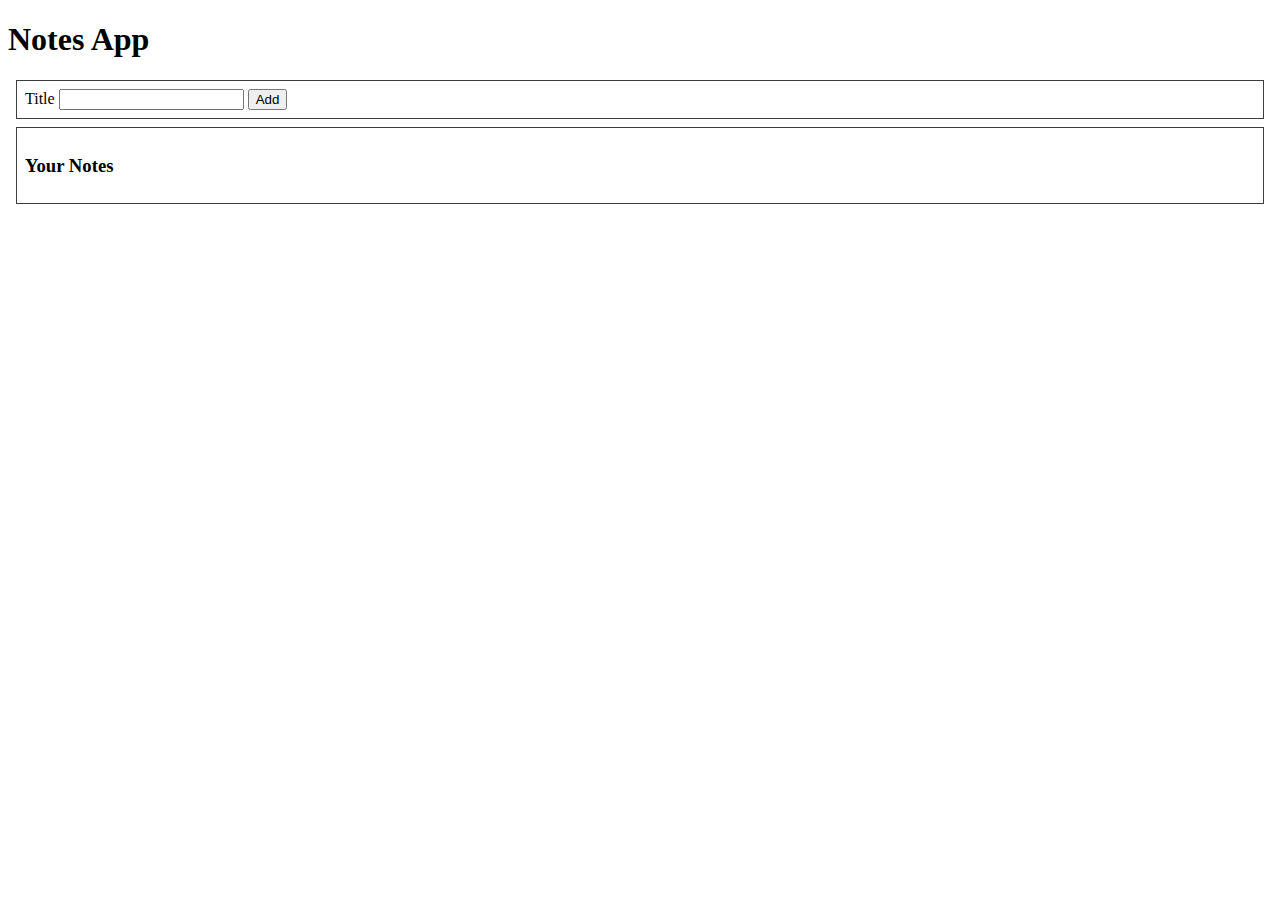
==== index.html @ 6c33ad5b "[13th Nov 2022] Notes App" ====
<!DOCTYPE html>
<html lang="en">
<head>
    <meta charset="UTF-8">
    <meta http-equiv="X-UA-Compatible" content="IE=edge">
    <meta name="viewport" content="width=device-width, initial-scale=1.0">
    <title>Notes App</title>
    <link rel="stylesheet" href="style.css">
</head>
<body>
    <h1>Notes App</h1>
    <section id="create-notes">
        <label for="title">Title</label>
        <input type="text" name="" id="title">
        <button id="add-notes">Add</button>
    </section>

    <main id="display-notes">
        <h3>Your Notes</h3>
        <section id="your-notes">
            <!-- add notes here dynamically -->
        </section>
    </main>
    <script src="./script.js"></script>
</body>
</html>
---- style.css ----
#create-notes{
    padding: 0.5rem;
    border: 1px solid #3d3d3d;
    margin: 0.5rem;
}
#display-notes{
    padding: 0.5rem;
    margin: 0.5rem;
    border: 1px solid #3d3d3d;
}
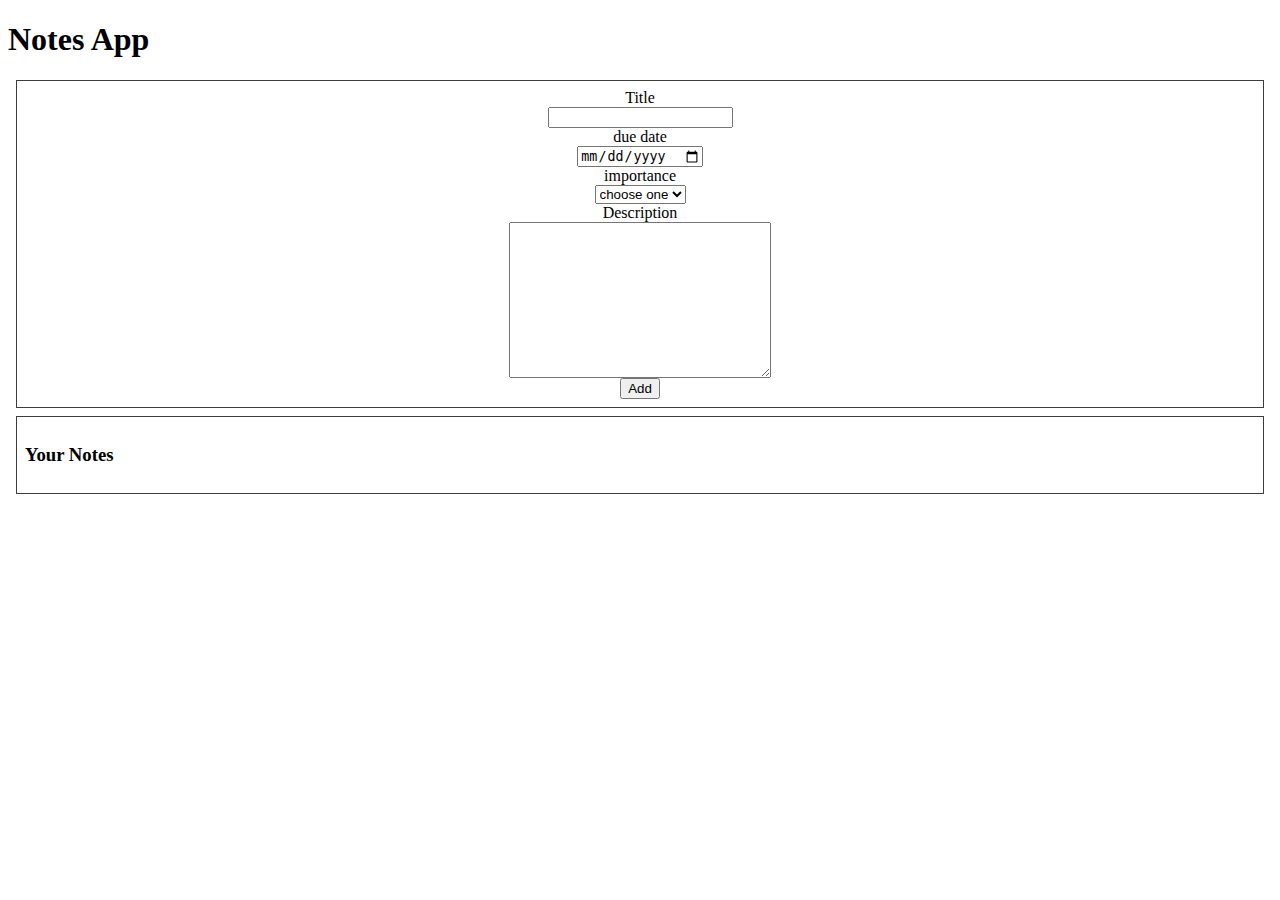
==== commit 3c8785d5: "[14th Nov 2022] Adds refresh page, multiple data functionalities" ====
--- a/index.html
+++ b/index.html
@@ -9,9 +9,22 @@
 </head>
 <body>
     <h1>Notes App</h1>
-    <section id="create-notes">
+    <section id="create-notes" class="inputWrapper">
         <label for="title">Title</label>
         <input type="text" name="" id="title">
+
+        <label for="due-date">due date</label>
+        <input type="date" name="" id="due-date">
+
+        <label for="urgency">importance</label>
+        <select name="" id="urgency">
+            <option value="" selected disabled>choose one</option>
+            <option value="very urgent">very urgent</option>
+            <option value="urgent">urgent</option>
+            <option value="normal">normal</option>
+        </select>
+        <label for="description">Description</label>
+        <textarea name="" id="description" cols="30" rows="10"></textarea>
         <button id="add-notes">Add</button>
     </section>
 
@@ -21,6 +34,10 @@
             <!-- add notes here dynamically -->
         </section>
     </main>
+
+    <section id="notes-modal">
+
+    </section>
     <script src="./script.js"></script>
 </body>
 </html>--- a/style.css
+++ b/style.css
@@ -7,4 +7,16 @@
     padding: 0.5rem;
     margin: 0.5rem;
     border: 1px solid #3d3d3d;
+}
+
+.wrapper{
+    display: flex;
+    justify-content: space-around;
+    margin: 0.5rem;
+}
+.inputWrapper{
+    display: flex;
+    flex-direction: column;
+    justify-content: space-around;
+    align-items: center;
 }